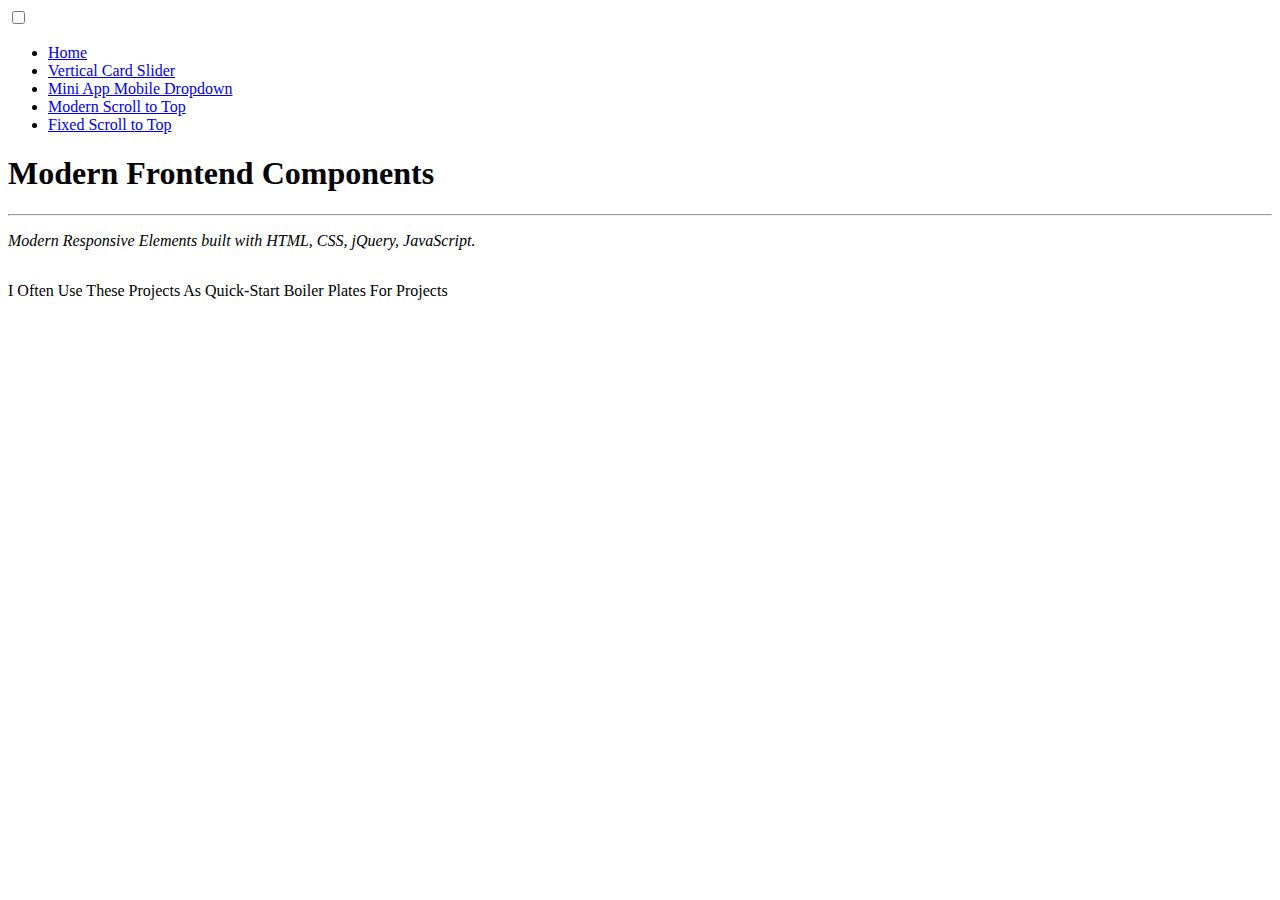
==== index.html @ e3100ec8 "Page Scrollers Added" ====
<!DOCTYPE html>
<html lang="en">

<head>
    <meta charset="UTF-8">
    <meta http-equiv="X-UA-Compatible" content="IE=edge">
    <meta name="viewport" content="width=device-width, initial-scale=1.0">
    <title>Modern-Frontend-Components | HTML, CSS, jQuery, JavaScript</title>
    <link rel="stylesheet" href="https://cdnjs.cloudflare.com/ajax/libs/font-awesome/5.15.2/css/all.min.css" integrity="sha512-HK5fgLBL+xu6dm/Ii3z4xhlSUyZgTT9tuc/hSrtw6uzJOvgRr2a9jyxxT1ely+B+xFAmJKVSTbpM/CuL7qxO8w==" crossorigin="anonymous" />
    <link rel="stylesheet" href="css/style.css">
</head>

<body>
    <input type="checkbox" name="" id="active">
    <label for="active" class="menu-btn"><i class="fas fa-bars"></i></label>
    <div class="wrapper">
        <ul class="menu">
            <li>
                <a href="index.html">Home</a></li>
            <li>
                <a href="HTML-CSS-Collection-Cards/Vertical-Card-Slider/index.html">Vertical Card Slider</a></li>
            <li>
                <a href="Mini-App-Mobile-Dropdown/index.html">Mini App Mobile Dropdown</a></li>
            <li>
                <a href="Modern-Scroll-To-Top/index.html">Modern Scroll to Top</a>
            </li>
            <li>
                <a href="Fixed-Scroll-To-Top/index.html">Fixed Scroll to Top</a>
            </li>
        </ul>
    </div>
    <div class="body-text">
        <div class="title">
            <h1>Modern Frontend Components</h1>
            <hr>
        </div>
        <div class="sub-title">
            <p><i>Modern Responsive Elements built with HTML, CSS, jQuery, JavaScript.</i></p>
            <p style="padding-top: 1rem; text-transform: capitalize;">I often use these Projects as quick-start boiler plates for projects</p>
        </div>
    </div>
</body>

</html>
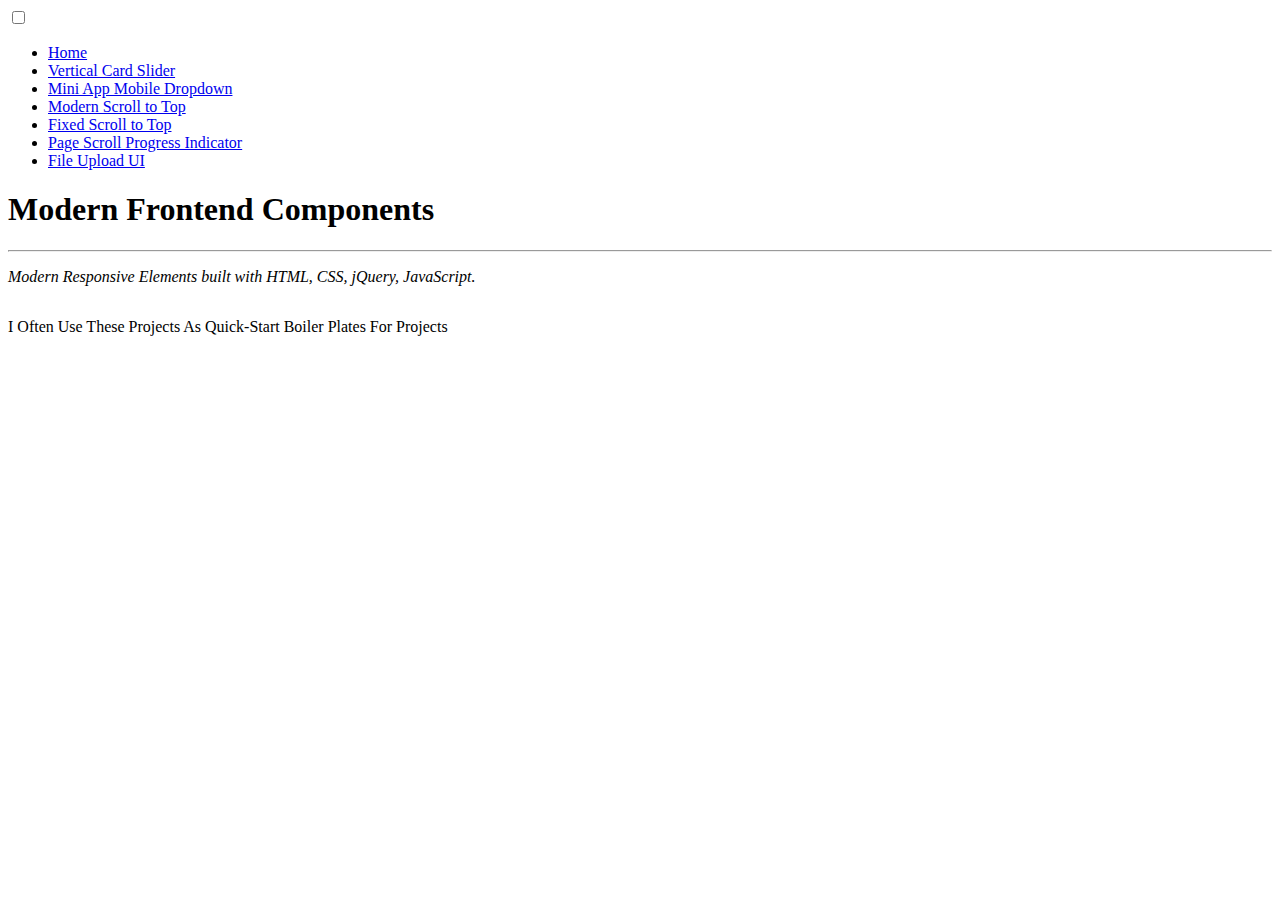
==== commit 1e019997: "File Upload App" ====
--- a/index.html
+++ b/index.html
@@ -27,6 +27,12 @@
             <li>
                 <a href="Fixed-Scroll-To-Top/index.html">Fixed Scroll to Top</a>
             </li>
+            <li>
+                <a href="Modern-Page-Scroll-Indicator/index.html">Page Scroll Progress Indicator</a>
+            </li>
+            <li>
+                <a href="File-Upload-UI/index.html">File Upload UI</a>
+            </li>
         </ul>
     </div>
     <div class="body-text">
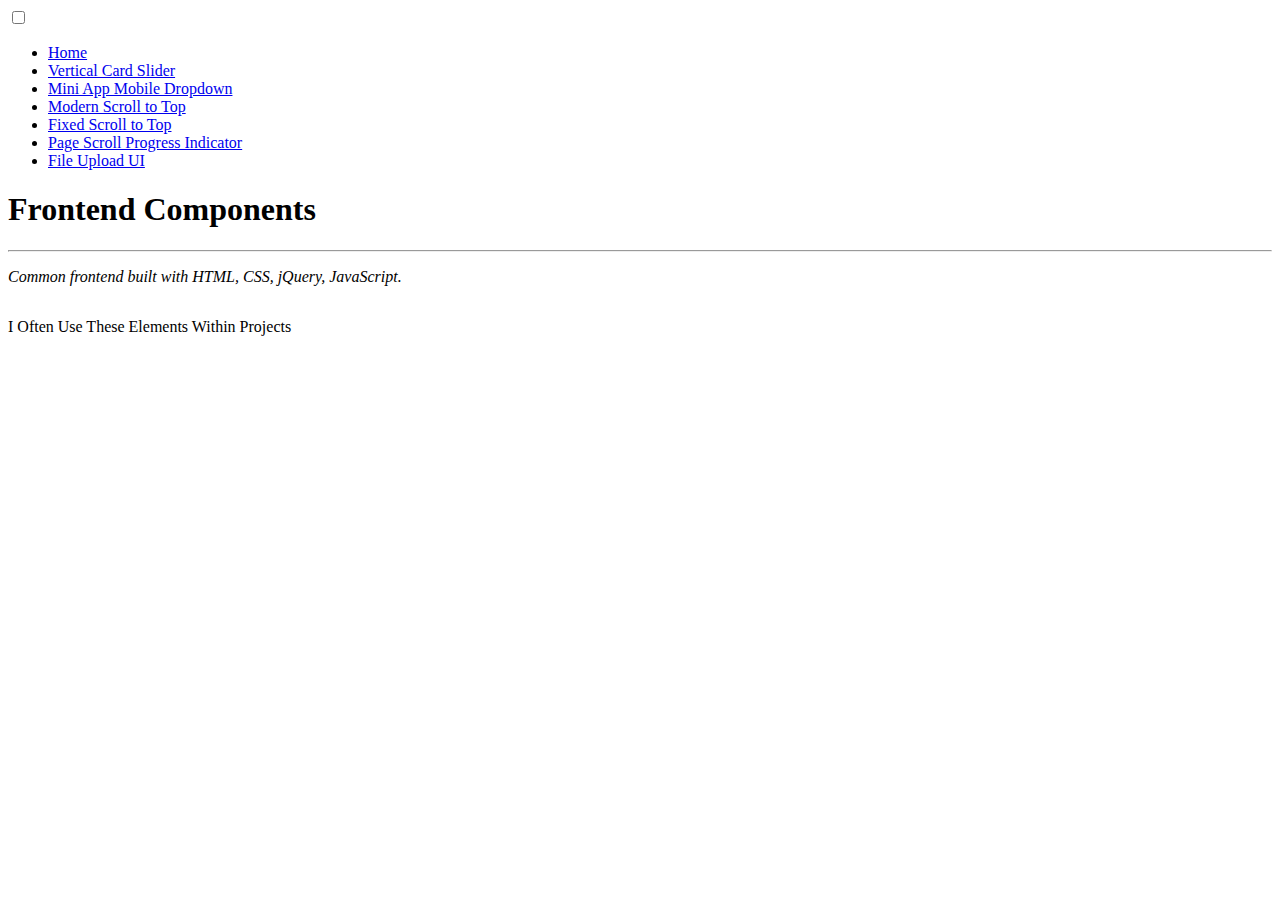
==== commit 3aa80669: "readme update" ====
--- a/index.html
+++ b/index.html
@@ -2,47 +2,58 @@
 <html lang="en">
 
 <head>
-    <meta charset="UTF-8">
-    <meta http-equiv="X-UA-Compatible" content="IE=edge">
-    <meta name="viewport" content="width=device-width, initial-scale=1.0">
-    <title>Modern-Frontend-Components | HTML, CSS, jQuery, JavaScript</title>
+    <meta charset="UTF-8" />
+    <meta http-equiv="X-UA-Compatible" content="IE=edge" />
+    <meta name="viewport" content="width=device-width, initial-scale=1.0" />
+    <title>Frontend Components | HTML, CSS, jQuery, JavaScript</title>
     <link rel="stylesheet" href="https://cdnjs.cloudflare.com/ajax/libs/font-awesome/5.15.2/css/all.min.css" integrity="sha512-HK5fgLBL+xu6dm/Ii3z4xhlSUyZgTT9tuc/hSrtw6uzJOvgRr2a9jyxxT1ely+B+xFAmJKVSTbpM/CuL7qxO8w==" crossorigin="anonymous" />
-    <link rel="stylesheet" href="css/style.css">
+    <link rel="stylesheet" href="css/style.css" />
 </head>
 
 <body>
-    <input type="checkbox" name="" id="active">
+    <input type="checkbox" name="" id="active" />
     <label for="active" class="menu-btn"><i class="fas fa-bars"></i></label>
     <div class="wrapper">
         <ul class="menu">
             <li>
-                <a href="index.html">Home</a></li>
-            <li>
-                <a href="HTML-CSS-Collection-Cards/Vertical-Card-Slider/index.html">Vertical Card Slider</a></li>
-            <li>
-                <a href="Mini-App-Mobile-Dropdown/index.html">Mini App Mobile Dropdown</a></li>
-            <li>
-                <a href="Modern-Scroll-To-Top/index.html">Modern Scroll to Top</a>
+                <a href="index.html">Home</a>
             </li>
             <li>
-                <a href="Fixed-Scroll-To-Top/index.html">Fixed Scroll to Top</a>
+                <a href="./HTML-CSS-Collection-Cards//Vertical-Card-Slider/index.html">Vertical Card Slider</a
+          >
+        </li>
+        <li>
+          <a href="./Mini-App-Mobile-Dropdown/index.html"
+            >Mini App Mobile Dropdown</a
+          >
+        </li>
+        <li>
+          <a href="./Modern-Scroll-To-Top/index.html">Modern Scroll to Top</a>
             </li>
             <li>
-                <a href="Modern-Page-Scroll-Indicator/index.html">Page Scroll Progress Indicator</a>
+                <a href="./Fixed-Scroll-To-Top/index.html">Fixed Scroll to Top</a>
             </li>
             <li>
-                <a href="File-Upload-UI/index.html">File Upload UI</a>
+                <a href="./Modern-Page-Scroll-Indicator/index.html">Page Scroll Progress Indicator</a
+          >
+        </li>
+        <li>
+          <a href="./File-Upload-UI/index.html">File Upload UI</a>
             </li>
         </ul>
     </div>
     <div class="body-text">
         <div class="title">
-            <h1>Modern Frontend Components</h1>
-            <hr>
+            <h1>Frontend Components</h1>
+            <hr />
         </div>
         <div class="sub-title">
-            <p><i>Modern Responsive Elements built with HTML, CSS, jQuery, JavaScript.</i></p>
-            <p style="padding-top: 1rem; text-transform: capitalize;">I often use these Projects as quick-start boiler plates for projects</p>
+            <p>
+                <i>Common frontend built with HTML, CSS, jQuery, JavaScript.</i>
+            </p>
+            <p style="padding-top: 1rem; text-transform: capitalize">
+                I often use these elements within Projects
+            </p>
         </div>
     </div>
 </body>
